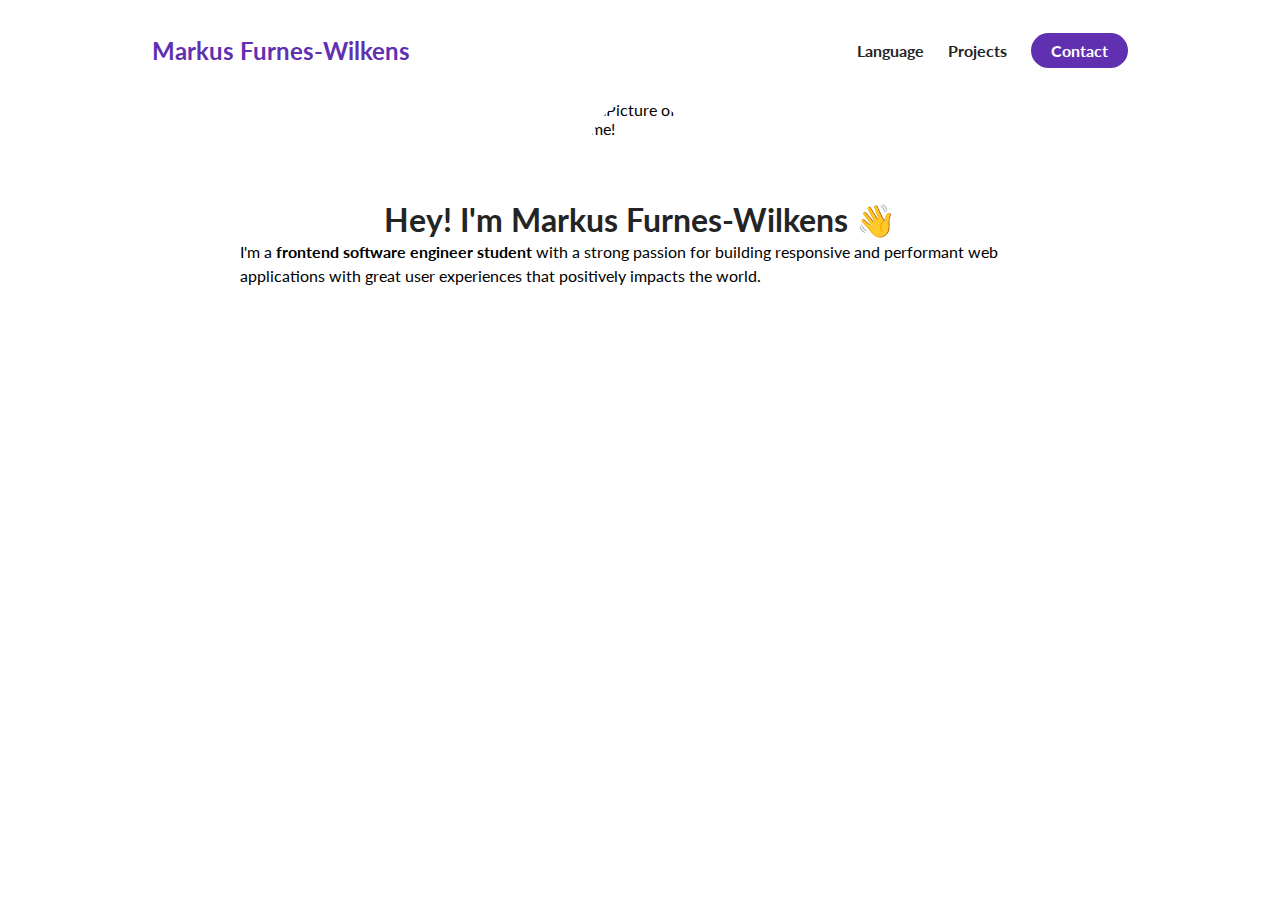
==== E-Portfolio/index.html @ cecd99d5 "Start of my E-portfolio" ====
<!DOCTYPE html>
<html lang="en">
  <head>
    <meta charset="UTF-8" />
    <meta http-equiv="X-UA-Compatible" content="IE=edge" />
    <meta name="viewport" content="width=device-width, initial-scale=1.0" />
    <title>Markus Furnes-Wilkens</title>
    <link rel="stylesheet" href="style.css" />
  </head>
  <body>
    <section id="about-me">
      <nav>
        <div class="personal__logo">Markus Furnes-Wilkens</div>
        <ul class="nav__link--list">
          <li>
            <a
              href=""
              class="nav__link--anchor link__hover-effect link__hover-effect--black"
              >Language</a
            >
          </li>
          <li>
            <a
              href=""
              class="nav__link--anchor link__hover-effect link__hover-effect--black"
              >Projects</a
            >
          </li>
          <li>
            <a href="" class="nav__link--anchor nav__link--anchor--primary"
              >Contact</a
            >
          </li>
        </ul>
      </nav>
      <div class="flex flex-1">
        <div class="about-me__info row">
          <div class="about-me__info--container">
            <figure class="about-me__picture--mask">
              <img src="/assets/Markus profil.jpg" class="about-me__picture" alt="Picture of me!" />
            </figure>
            <h1 class="about-me__info--title">
              Hey! I'm
              <span class="text--purple"> Markus Furnes-Wilkens </span>👋
            </h1>
            <p class="about-me__info--para">
              I'm a
              <strong class="text--purple">
                frontend software engineer student
              </strong>
              with a strong passion for building responsive and performant web
              applications with great user experiences that positively impacts
              the world.
            </p>
          </div>
        </div>
      </div>
    </section>
  </body>
</html>
---- E-Portfolio/style.css ----
@import url("https://fonts.googleapis.com/css2?family=Lato:wght@400;700&display=swap");


/*

 HOW CLASSES,ID,ELEMENTS SHOULD BE AS DEFAULT

 */


* {
  font-family: 'Lato', sans-serif;
  padding: 0;
  margin: 0;
  box-sizing: border-box;
}



h1,h2,h3,h4,h5,h6, span {
    color: #242424;
    text-align: center;
    line-height: 1.25;
}

p {
    line-height: 1.5;
    font-size: 16px;
}

li {
    list-style-type: none; 
    
}

.flex {
    display: flex;
}

.flex-1 {
    flex: 1;
}

.row {
    width: 100%;
    max-width: 800px;
    margin: 0 auto;
}

/*

 NAVIGATION BAR

 */

 nav {
   
    height: 100px;
    width: 100%;
    max-width: 1000px;
    margin: 0 auto;
    display: flex;
    align-items: center;
    justify-content: space-between;
 }

 .nav__link--list {
    display: flex;
 }

 .nav__link--anchor {
    margin: 0 12px;
    color: #242424;
    text-decoration: none;
    font-weight: 700;
 }

 .nav__link--anchor--primary {
    color: white;
    background-color:  #6030b1;
    padding: 8px 20px;
    border-radius: 50px;
    transition: all 300ms;
 }

 .nav__link--anchor--primary:hover {
    background-color: #5d3eff;
 }

 .personal__logo {
    font-size: 24px;
    color: #6030b1;
    margin: 0 12px;
    font-weight: bold;
 }

/*

 ABOUT ME

 */

 #about-me {
    min-height: 100vh;
    display: flex;
    flex-direction: column;
 }

 .about-me__info--container {
    display: flex;
    flex-direction: column;
    align-items: center;
 }

 .about-me__picture--mask {
    width: 100px;
    height: 100px;
    border-radius: 50%;
    overflow: hidden;
 }

 .about-me__picture{
    width: 100%;
 }
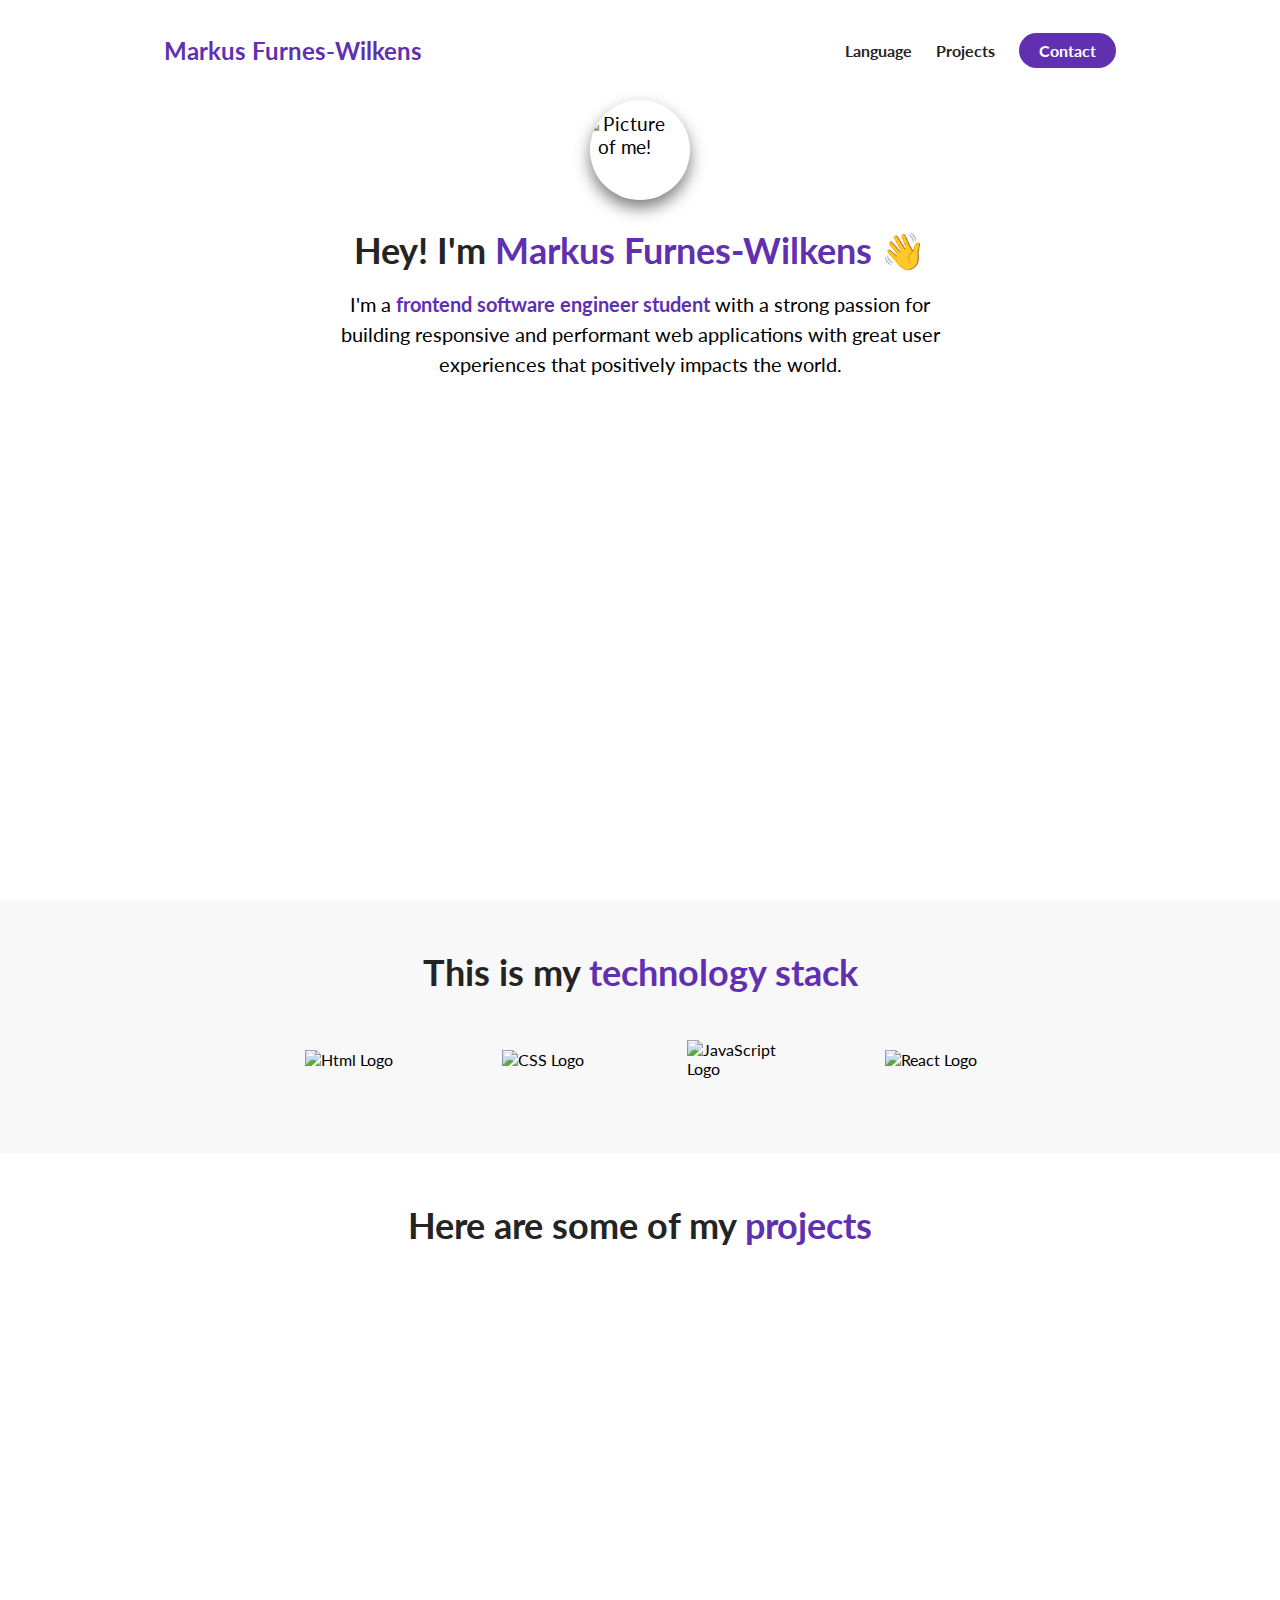
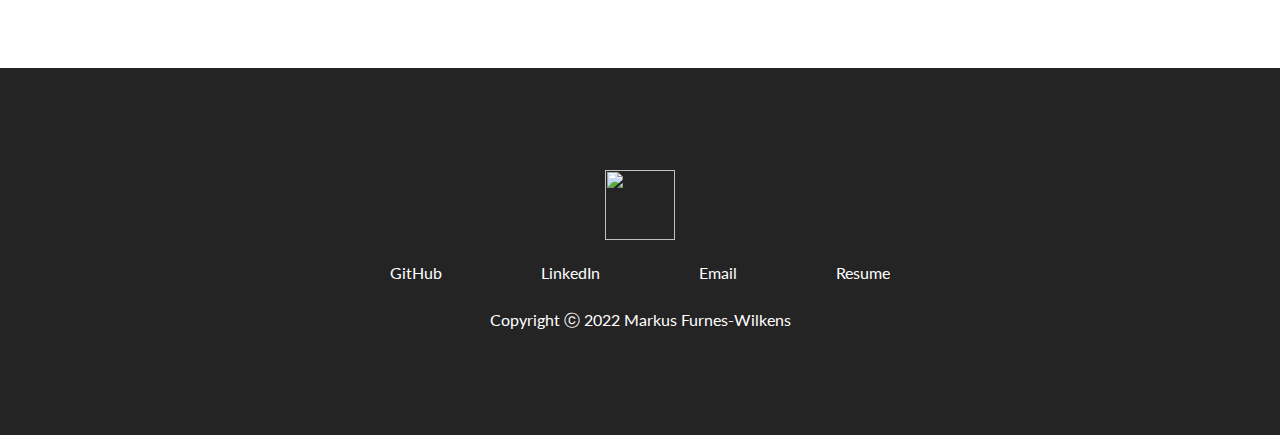
==== commit c95f51ae: "E-portfolio" ====
--- a/E-Portfolio/index.html
+++ b/E-Portfolio/index.html
@@ -6,28 +6,33 @@
     <meta name="viewport" content="width=device-width, initial-scale=1.0" />
     <title>Markus Furnes-Wilkens</title>
     <link rel="stylesheet" href="style.css" />
+    <script
+      src="https://kit.fontawesome.com/c8e4d183c2.js"
+      crossorigin="anonymous"
+    ></script>
   </head>
+
   <body>
     <section id="about-me">
       <nav>
         <div class="personal__logo">Markus Furnes-Wilkens</div>
         <ul class="nav__link--list">
-          <li>
+          <li class="nav__link">
             <a
-              href=""
+              href="#languages"
               class="nav__link--anchor link__hover-effect link__hover-effect--black"
               >Language</a
             >
           </li>
-          <li>
+          <li class="nav__link">
             <a
-              href=""
+              href="#projects"
               class="nav__link--anchor link__hover-effect link__hover-effect--black"
               >Projects</a
             >
           </li>
-          <li>
-            <a href="" class="nav__link--anchor nav__link--anchor--primary"
+          <li class="nav__link">
+            <a href="mailto:markusfw02@gmail.com" class="nav__link--anchor nav__link--anchor--primary"
               >Contact</a
             >
           </li>
@@ -37,11 +42,15 @@
         <div class="about-me__info row">
           <div class="about-me__info--container">
             <figure class="about-me__picture--mask">
-              <img src="/assets/Markus profil.jpg" class="about-me__picture" alt="Picture of me!" />
+              <img
+                src="/assets/me looking fancy AF.jpg"
+                class="about-me__picture"
+                alt="Picture of me!"
+              />
             </figure>
             <h1 class="about-me__info--title">
               Hey! I'm
-              <span class="text--purple"> Markus Furnes-Wilkens </span>👋
+              <span class="text--purple"> Markus Furnes-Wilkens </span><span class="wave">👋</span> 
             </h1>
             <p class="about-me__info--para">
               I'm a
@@ -52,9 +61,183 @@
               applications with great user experiences that positively impacts
               the world.
             </p>
+            <div class="about-me__links">
+              <a href="" class="about-me__link">
+                <i class="fab fa-linkedin-in"></i>
+              </a>
+              <a href="" class="about-me__link">
+                <i class="fab fa-github"></i>
+              </a>
+              <a href="" class="about-me__link">
+                <i class="far fa-envelope"></i>
+              </a>
+              <a href="/assets/CV Markus Furnes-Wilkens.pdf" target="_blank" class="about-me__link">
+                <i class="fas fa-file-pdf"></i>
+              </a>
+            </div>
           </div>
+          <figure class="about-me__img--container">
+            <img
+              src="/assets/undraw_websites.svg"
+              class="about-me__img"
+              alt=""
+            />
+          </figure>
         </div>
       </div>
     </section>
+
+    <section id="languages">
+      <div class="container">
+        <div class="row">
+          <h1 class="section__title">This is my <span class="text--purple">technology stack</span></h1>
+          <div class="language__list">
+            <div class="language">
+              <figure class="language__img--wrapper">
+                <img
+                  src="https://upload.wikimedia.org/wikipedia/commons/thumb/3/38/HTML5_Badge.svg/240px-HTML5_Badge.svg.png"
+                  alt="Html Logo" class="language__img" />
+              </figure>
+              <span class="language__name">HTML</span>
+            </div>
+            <div class="language">
+              <figure class="language__img--wrapper">
+                <img src="https://cdn.iconscout.com/icon/free/png-256/css-131-722685.png" alt="CSS Logo"
+                  class="language__img" />
+              </figure>
+              <span class="language__name">CSS</span>
+            </div>
+            <div class="language">
+              <figure class="language__img--wrapper">
+                <img src="https://cdn.iconscout.com/icon/free/png-256/javascript-1-225993.png" alt="JavaScript Logo"
+                  class="language__img" />
+              </figure>
+              <span class="language__name">JavaScript</span>
+            </div>
+            <div class="language">
+              <figure class="language__img--wrapper">
+                <img src="https://cdn.iconscout.com/icon/free/png-256/react-3-1175109.png" alt="React Logo"
+                  class="language__img" />
+              </figure>
+              <span class="language__name">React</span>
+            </div>
+            </div>
+          </div>
+        </div>
+      </div>
+    </section>
+    
+    <section id="projects">
+      <div class="container">
+        <div class="row">
+          <h1 class="section__title">Here are some of my <span class="text--purple">projects</span> </h1>
+          <ul class="project__list">
+            <li class="project">
+              <div class="project__wrapper">
+                <img src="/assets/loopit.png" class="project__img" alt="">
+                <div class="project__description">
+                  <h3 class="project__description--title">
+                    <div>My first project</div> 
+                  </h3>
+                  <h4 class="project__description--sub-title">
+                    HTML, CSS, JAVASCRIPT, REACT
+                  </h4>
+                  <p class="project__description--para">Lorem ipsum dolor sit amet consectetur adipisicing elit. Sunt molestiae error quas dolores inventore alias repudiandae eaque maiores nobis libero doloremque harum, quaerat iusto, nemo, voluptates fuga obcaecati quibusdam ratione!</p>
+                  <div class="project__description--links">
+                    <a href="https://github.com/MarkusFW" target="_blank" class="project__description--link">
+                      <i class="fab fa-github"></i>
+                    </a>
+                    <a href="http://markuscodes.no/" target="_blank" class="project__description--link">
+                      <i class="fas fa-link"></i>
+                    </a>
+                  </div>
+                </div>
+              </div>
+            </li>
+            <li class="project">
+              <div class="project__wrapper">
+                <img src="/assets/loopit.png" class="project__img" alt="">
+                <div class="project__description">
+                  <h3 class="project__description--title">
+                    My first project
+                  </h3>
+                  <h4 class="project__description--sub-title">
+                    HTML, CSS, JAVASCRIPT, REACT
+                  </h4>
+                  <p class="project__description--para">Lorem ipsum dolor sit amet consectetur adipisicing elit. Sunt molestiae error quas dolores inventore alias repudiandae eaque maiores nobis libero doloremque harum, quaerat iusto, nemo, voluptates fuga obcaecati quibusdam ratione!</p>
+                  <div class="project__description--links">
+                    <a href="https://github.com/MarkusFW" target="_blank" class="project__description--link">
+                      <i class="fab fa-github"></i>
+                    </a>
+                    <a href="http://markuscodes.no/" target="_blank" class="project__description--link">
+                      <i class="fas fa-link"></i>
+                    </a>
+                  </div>
+                </div>
+              </div>
+            </li>
+            <li class="project">
+              <div class="project__wrapper">
+                <img src="/assets/loopit.png" class="project__img" alt="">
+                <div class="project__description">
+                  <h3 class="project__description--title">
+                    My first project
+                  </h3>
+                  <h4 class="project__description--sub-title">
+                    HTML, CSS, JAVASCRIPT, REACT
+                  </h4>
+                  <p class="project__description--para">Lorem ipsum dolor sit amet consectetur adipisicing elit. Sunt molestiae error quas dolores inventore alias repudiandae eaque maiores nobis libero doloremque harum, quaerat iusto, nemo, voluptates fuga obcaecati quibusdam ratione!</p>
+                  <div class="project__description--links">
+                    <a href="https://github.com/MarkusFW" target="_blank" class="project__description--link">
+                      <i class="fab fa-github"></i>
+                    </a>
+                    <a href="http://markuscodes.no/" target="_blank" class="project__description--link">
+                      <i class="fas fa-link"></i>
+                    </a>
+                  </div>
+                </div>
+              </div>
+            </li>
+          </ul>
+        </div>
+      </div>
+    </section>
+
+    <footer>
+      <div class="row footer__row">
+        <a href="#" class="footer__anchor">
+          <figure class="footer__logo">
+            <img src="/assets/logo.svg" class="footer__logo--img" alt="">
+          </figure>
+          <span class="footer__logo--popup">
+            Top
+            <i class="fas fa-arrow-up"></i>
+          </span>
+        </a>
+        <div class="footer__social--list">
+          <a href="https://github.com/MarkusFW" class="
+          footer__social--link
+          link__hover-effect
+          link__hover-effect--white
+          " target="_blank">GitHub</a>
+          <a href="http://markuscodes.no/" class="
+          footer__social--link
+          link__hover-effect
+          link__hover-effect--white
+          " target="_blank">LinkedIn</a>
+          <a href="mailto:markusfw02@gmail.com" class="
+          footer__social--link
+          link__hover-effect
+          link__hover-effect--white
+          " target="_blank">Email</a>
+          <a href="/assets/CV Markus Furnes-Wilkens.pdf" class="
+          footer__social--link
+          link__hover-effect
+          link__hover-effect--white
+          " target="_blank">Resume</a>
+        </div>
+        <div class="footer__copyright">Copyright ⓒ 2022 Markus Furnes-Wilkens</div>
+      </div>
+    </footer>
   </body>
 </html>
--- a/E-Portfolio/style.css
+++ b/E-Portfolio/style.css
@@ -1,124 +1,627 @@
 @import url("https://fonts.googleapis.com/css2?family=Lato:wght@400;700&display=swap");
 
-
 /*
 
  HOW CLASSES,ID,ELEMENTS SHOULD BE AS DEFAULT
 
  */
 
-
 * {
-  font-family: 'Lato', sans-serif;
+  font-family: "Lato", sans-serif;
   padding: 0;
   margin: 0;
   box-sizing: border-box;
 }
 
-
-
-h1,h2,h3,h4,h5,h6, span {
-    color: #242424;
+html {
+  scroll-behavior: smooth;
+}
+
+h1,
+h2,
+h3,
+h4,
+h5,
+h6,
+span {
+  color: #242424;
+  text-align: center;
+  line-height: 1.25;
+}
+
+h1 {
+  font-size: 36px;
+}
+
+p {
+  line-height: 1.5;
+  font-size: 16px;
+}
+
+a {
+  position: relative;
+  transition: opacity all 300ms ease;
+}
+
+i:hover {
+  opacity: 0.7;
+}
+
+.link__hover-effect:after {
+  content: "";
+  position: absolute;
+  height: 3px;
+  width: 0%;
+  bottom: -3px; 
+  right: 0;
+  transition: 450ms ease;
+}
+
+.link__hover-effect--white:after {
+  background-color: white;
+}
+
+.link__hover-effect--black:after {
+  background-color: black;
+}
+
+.link__hover-effect:hover:after {
+  width: 100%;
+  left: 0;
+}
+
+li {
+  list-style-type: none;
+}
+
+.flex {
+  display: flex;
+}
+
+.flex-1 {
+  flex: 1;
+}
+
+.container {
+  padding: 50px 0;
+}
+
+.row {
+  width: 100%;
+  max-width: 800px;
+  margin: 0 auto;
+  padding: 0 12px;
+}
+
+.text--purple {
+  color: #6030b1;
+}
+
+section:nth-child(even) {
+  background-color: #f8f8f8;
+}
+
+.section__title {
+  margin-bottom: 20px;
+}
+
+/*
+
+ NAVIGATION BAR
+
+ */
+
+nav {
+  height: 100px;
+  width: 100%;
+  max-width: 1000px;
+  margin: 0 auto;
+  display: flex;
+  align-items: center;
+  justify-content: space-between;
+  padding: 0 12px;
+}
+
+.nav__link--list {
+  display: flex;
+}
+
+.nav__link--anchor {
+  margin: 0 12px;
+  color: #242424;
+  text-decoration: none;
+  font-weight: 700;
+}
+
+.nav__link--anchor--primary {
+  color: white;
+  background-color: #6030b1;
+  padding: 8px 20px;
+  border-radius: 50px;
+  transition: all 300ms;
+}
+
+.nav__link--anchor--primary:hover {
+  background-color: #5d3eff;
+}
+
+.personal__logo {
+  font-size: 24px;
+  color: #6030b1;
+  margin: 0 12px;
+  font-weight: bold;
+}
+
+/*
+
+ ABOUT ME
+
+ */
+
+
+
+#about-me {
+  min-height: 100vh;
+  display: flex;
+  flex-direction: column;
+}
+
+.about-me__info {
+  display: flex;
+  flex-direction: column;
+}
+
+.about-me__info--container {
+  display: flex;
+  flex-direction: column;
+  align-items: center;
+  max-width: 600px;
+  margin: 0 auto;
+  text-align: center;
+  
+}
+
+.about-me__picture--mask {
+  width: 100px;
+  height: 100px;
+  border-radius: 50%;
+  overflow: hidden;
+  box-shadow: 0 8px 16px rgba(0, 0, 0, 0.5);
+  margin-bottom: 28px;
+  animation: animate-profile-picture 800ms 300ms backwards;
+}
+
+@keyframes animate-profile-picture {
+  0% {
+    transform: scale(0);
+  }
+
+  80% {
+    transform:  scale(1.2);
+  }
+
+  100% {
+    transform: scale(1);
+  }
+}
+
+.about-me__picture {
+  width: 120%;
+
+  /* improving my own picture */
+  transform: scale(1.2);
+  padding-right: 26px;
+  padding-top: 14px;
+}
+
+.about-me__info--title {
+  margin-bottom: 16px;
+  animation: fade-up 650ms 500ms backwards;
+}
+
+.about-me__info--para {
+  font-size: 20px;
+  margin-bottom: 28px;
+  animation: fade-up 650ms 700ms backwards;
+}
+
+.about-me__links {
+  animation: fade-up 650ms 900ms backwards;
+}
+
+.about-me__link {
+  font-size: 24px;
+  color: #242424;
+  text-decoration: none;
+  padding: 0 16px;
+  
+}
+
+@keyframes fade-up {
+  0% {
+    opacity: 0;
+    transform: translateY(40px);
+  }
+
+  100% {
+    opacity: 1;
+    transform: translateY(0);
+  }
+}
+
+.about-me__img--container {
+  flex: 1;
+  display: flex;
+  align-items: center;
+  position: relative;
+  
+}
+
+.about-me__img {
+  width: 100%;
+  transform: scale(0.7);
+  position: absolute;
+  top: -100px;
+  animation: fade-in 1200ms 800ms backwards;
+}
+
+@keyframes fade-in {
+  0% {
+    opacity: 0%;
+  }
+
+  100% {
+    opacity: 100%;
+  }
+}
+
+.wave {
+  display: inline-block;
+  animation: animate-wave 500ms infinite ease-in-out;
+}
+
+@keyframes animate-wave {
+  0% {
+    transform: rotate(0);
+  }
+
+  50% {
+    transform: rotate(30deg);
+  }
+
+  100% {
+    transform: rotate(0);
+  }
+}
+
+
+/* 
+
+THEC - STACK/LANGUAGES
+
+*/
+
+.language__img {
+  width: 100%;
+  max-width: 100px;
+  transition: all 300ms;
+}
+.language:hover .language__img {
+  filter: brightness(80%);
+  opacity: 0.86;
+  transform: scale(0.9);
+}
+
+.language {
+  width: 25%;
+  display: flex;
+  justify-content: center;
+  position: relative;
+}
+.language__img--wrapper {
+  display: flex;
+  justify-content: center;
+  align-items: center;
+  padding: 25px 16px;
+}
+
+.language__list {
+  display: flex;
+  justify-content: center;
+  width: 100%;
+  flex-wrap: wrap;
+}
+
+.language__name {
+  position: absolute;
+  bottom: 0;
+  transform: scale(0);
+  transition: all 300ms;
+  font-size: 20px;
+  opacity: 0;
+}
+.language:hover .language__name {
+  transform: scale(1);
+  opacity: 1;
+}
+
+/* 
+
+MEDIA
+
+*/
+
+/*Large screens */
+@media (max-width: 5000px) {
+  .about-me__img {
+    margin-top: 70px;
+  }
+}
+
+
+/*small phnes, tablets, large phones */
+@media (max-width: 768px) {
+  nav {
+    height: 68px;
+  }
+
+  h1 {
+    font-size: 28px;
+  }
+
+  .about-me__info--para {
+    font-size: 18px;
+  }
+
+  .about-me__img {
+    width: 100%;
+    transform: scale(0.7);
+    position: absolute;
+    top: -30px;
+  }
+
+  .language {
+    width: calc(100%/2);
+  }
+
+  .project__description--para {
+    font-size: 14px;
+  }
+  
+  .project__description {
+    padding-right: 30px;
+    left: 30px;
+  }  
+
+}
+
+
+/*Even smaller phones*/
+@media (max-width: 550px) {
+  .nav__link:not(:last-child) {
+    display: none;
+  }
+
+  .about-me__img {
+    width: 100%;
+    transform: scale(1);
+    position: absolute;
+    top: 35px;
+  }
+
+  h1 {
+    font-size: 23px;
+  }
+
+  .about-me__info--para {
+    font-size: 16px;
+  }
+
+  .personal__logo {
+    font-size: 24px;
+    padding-top: 20px;
+  }
+
+  .project__description--para {
+    display: none;
+  }
+
+  .project__description--links {
+    display: flex;
+    justify-content: center;
+  }
+
+}
+
+
+@media (max-width: 480px) {
+  
+  .about-me__img {
+    width: 100%;
+    transform: scale(1);
+    position: absolute;
+    margin-top: 100px;
+  }
+  
+  .personal__logo {
+    font-size: 18px;
+    margin-bottom: 25px;
+  }
+
+  .project__description {
+    padding: 0;
+    left: 0;
+    width: 100%;
+  }
+
+
+  .project__description--links {
+    position: inherit;
+    
+  }
+
+  
+
+  .project__description--title {
+    line-height: 1;
+    font-size: 32;
     text-align: center;
-    line-height: 1.25;
-}
-
-p {
-    line-height: 1.5;
-    font-size: 16px;
-}
-
-li {
-    list-style-type: none; 
-    
-}
-
-.flex {
-    display: flex;
-}
-
-.flex-1 {
-    flex: 1;
-}
-
-.row {
-    width: 100%;
-    max-width: 800px;
-    margin: 0 auto;
-}
-
-/*
-
- NAVIGATION BAR
-
- */
-
- nav {
-   
-    height: 100px;
-    width: 100%;
-    max-width: 1000px;
-    margin: 0 auto;
-    display: flex;
-    align-items: center;
-    justify-content: space-between;
- }
-
- .nav__link--list {
-    display: flex;
- }
-
- .nav__link--anchor {
-    margin: 0 12px;
-    color: #242424;
-    text-decoration: none;
-    font-weight: 700;
- }
-
- .nav__link--anchor--primary {
-    color: white;
-    background-color:  #6030b1;
-    padding: 8px 20px;
-    border-radius: 50px;
-    transition: all 300ms;
- }
-
- .nav__link--anchor--primary:hover {
-    background-color: #5d3eff;
- }
-
- .personal__logo {
-    font-size: 24px;
-    color: #6030b1;
-    margin: 0 12px;
-    font-weight: bold;
- }
-
-/*
-
- ABOUT ME
-
- */
-
- #about-me {
-    min-height: 100vh;
-    display: flex;
-    flex-direction: column;
- }
-
- .about-me__info--container {
-    display: flex;
-    flex-direction: column;
-    align-items: center;
- }
-
- .about-me__picture--mask {
-    width: 100px;
-    height: 100px;
-    border-radius: 50%;
-    overflow: hidden;
- }
-
- .about-me__picture{
-    width: 100%;
- }+  }
+
+
+  .project__description--sub-title {
+    font-size: 10px;
+    margin: 12px 0;
+    text-align: center;
+  }
+
+}
+
+/* 
+
+PROJECTS
+
+*/
+
+.project {
+  margin-bottom: 135px;
+}
+
+.project:last-child {
+  margin-bottom: 40px;
+}
+
+.project__img {
+  width: 100%;
+  transition: all 450ms ease;
+}
+
+.project__wrapper {
+  display: flex;
+  box-shadow: 0 20px 80px rgba(0, 0, 0, 0.5);
+  border-radius: 20px;
+  overflow: hidden;
+  position: relative;
+}
+
+.project__wrapper:before {
+ content: "";
+ position: absolute;
+ top: 0;
+ left: 0;
+ height: 100%;
+ width: 100%;
+ background-color: #1c1d25;
+ opacity: 0;
+ transition: opacity 450ms ease;
+ z-index: 2;
+}
+
+.project:hover .project__wrapper:before {
+  opacity: 0.7;
+}
+
+.project:hover .project__img {
+  transform: scale(1.07);
+  filter: blur(5px);
+}
+
+.project:hover .project__description {
+  opacity: 1;
+  transform: translateY(-50%);
+}
+
+.project__list {
+  padding-top: 40px;
+}
+
+.project__description {
+  position: absolute;
+  top: 50%;
+  left: 90px;
+  transform: translateY(100%);
+  max-width: 550px;
+  z-index: 3;
+  opacity: 0;
+  transition: 450ms;
+}
+
+.project__description--title{
+  font-size: 40px;
+}
+
+.project__description--para {
+  margin: 16px 0;
+}
+
+.project__description--link {
+  font-size: 20px;
+  margin-right: 16px;
+  text-decoration: none;
+}
+
+.project__description--title,
+.project__description--sub-title,
+.project__description--para, 
+.project__description--link {
+  text-align: left;
+  color: white;
+}
+
+/* 
+
+PROJECTS
+
+*/
+
+footer {
+  background-color: #242424;
+  
+}
+
+.footer__row {
+  display: flex;
+  flex-direction: column;
+  justify-content: center;
+  align-items: center;
+  padding: 8% 0;
+}
+
+.footer__logo--popup {
+  color: white;
+  position: absolute;
+  top: 30px;
+  font-weight: 700;
+  opacity: 0;
+  transition: 450ms ease;
+}
+
+.footer__anchor {
+  position: relative;
+  margin-bottom: 20px;
+}
+
+.footer__anchor:hover .footer__logo--popup {
+  transform: translateX(80px);
+  opacity: 1;
+}
+
+.footer__logo--img {
+  width: 70px;
+  height: 70px;
+}
+
+.footer__social--list {
+  margin-bottom: 28px;
+  width: 100%;
+  max-width: 600px;
+  display: flex;
+  justify-content: space-around;
+}
+
+.footer__social--link,
+.footer__copyright
+ {
+  color: white;
+  text-decoration: none;
+}
